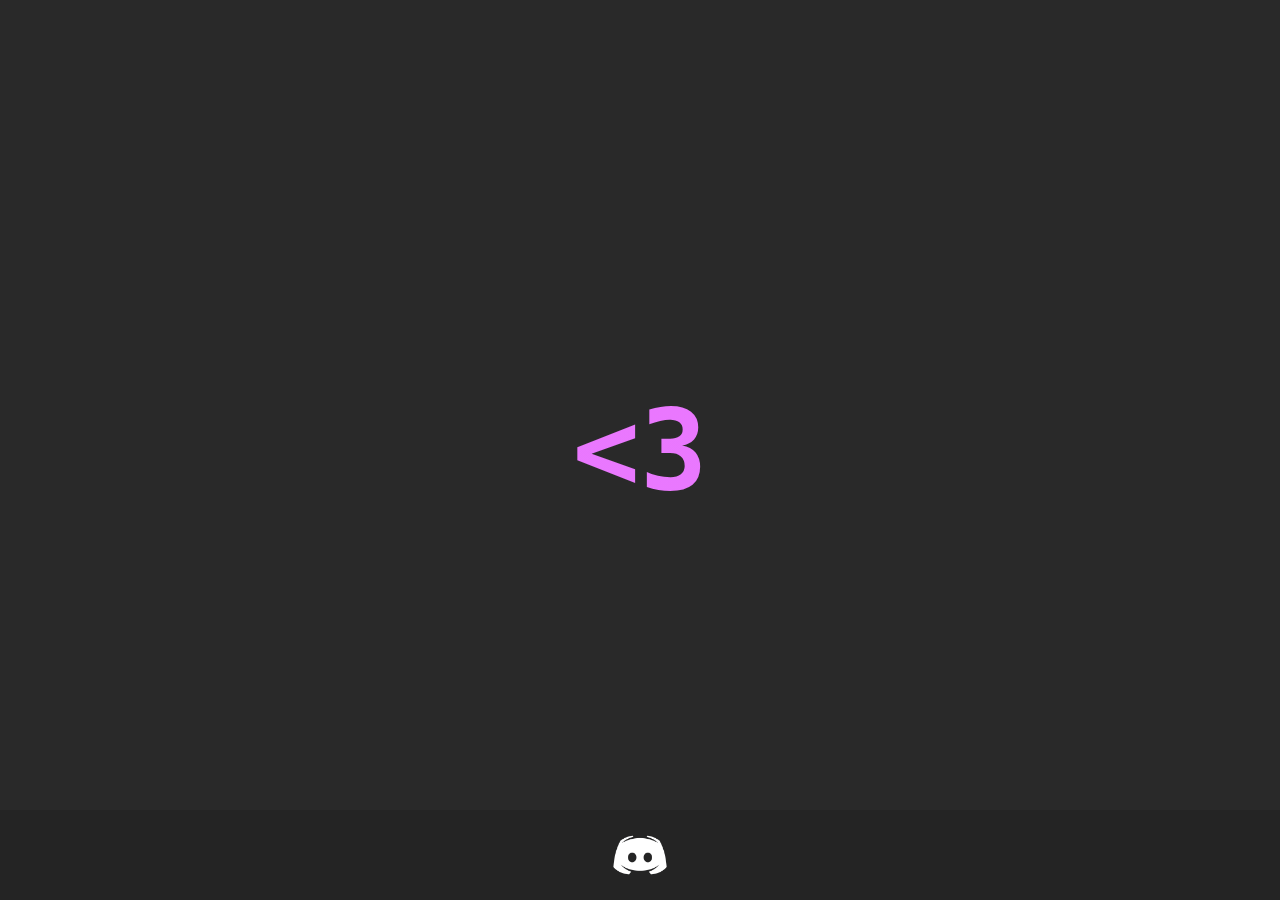
==== index.html @ 7e602cfd "Add files via upload" ====
<html>
    <head>
        <title>felixheli.github.io</title>
        <meta charset="utf-8">
        <link rel="stylesheet" href="style.css">
    </head>
    <body bgcolor="#292929">    
        <h1>
            &lt;3
        </h1>
    </body>
    <footer>
        <div>
            <nav class="feet">
                <ul class="feeter">
                    <li><a href="https://discord.gg/vrFMAyj" target="_blank"> <img src="img/discord.png" title="My server" alt="Discord" style="height: 65%;" class="center"> </a></li>
                </ul>
            </nav>
        </div>
    </footer>
</html>
---- style.css ----
body {
  margin: 0;
  height: 100vh;
  width: 100%;
  font-family: 'Inconsolata', monospace;
}

h1 {
  position: relative;
  text-align: center;
  top: 50%;
  transform: translateY(-50%);
  font-size: calc(3em + 5vw);
  white-space: nowrap;
  animation: textAnimate 5s linear infinite alternate;
  background: linear-gradient( 92deg, #95d7e3, #eb76ff );
  background: -webkit-linear-gradient( 92deg, #95d7e3, #eb76ff );
  background-size:600vw 600vw;
  -webkit-background-clip: text;
  -webkit-text-fill-color: transparent;
  padding: 40px 0;
  &::after {
    position: absolute;
    content: attr(data-text);
    left: 0;
    right: 0;
    background: none;
    box-shadow: 2px 4px 2px rgba(0,0,0,0.50);
    z-index: -1;
  }
}

.feet{
  background-image: url("img/lower.png");
  overflow: hidden;
  position:absolute; 
  bottom:0; 
  width:100%;
  height: 10%; 
}
.feeter{
  text-align: left;
}
.feeter li {
  display: inline-block; 
}
.feeter li a{
  color: white;
  text-decoration: none;
}

.center {
  position: absolute;
  top: 0; bottom:0; left: 0; right:0;
  margin: auto;
} 

@keyframes textAnimate {
  from {
    filter: hue-rotate(0deg);
    background-position-x: 0%;
    
  }
  to {
    filter: hue-rotate(360deg);
    background-position-x: 600vw;
    
  }
}
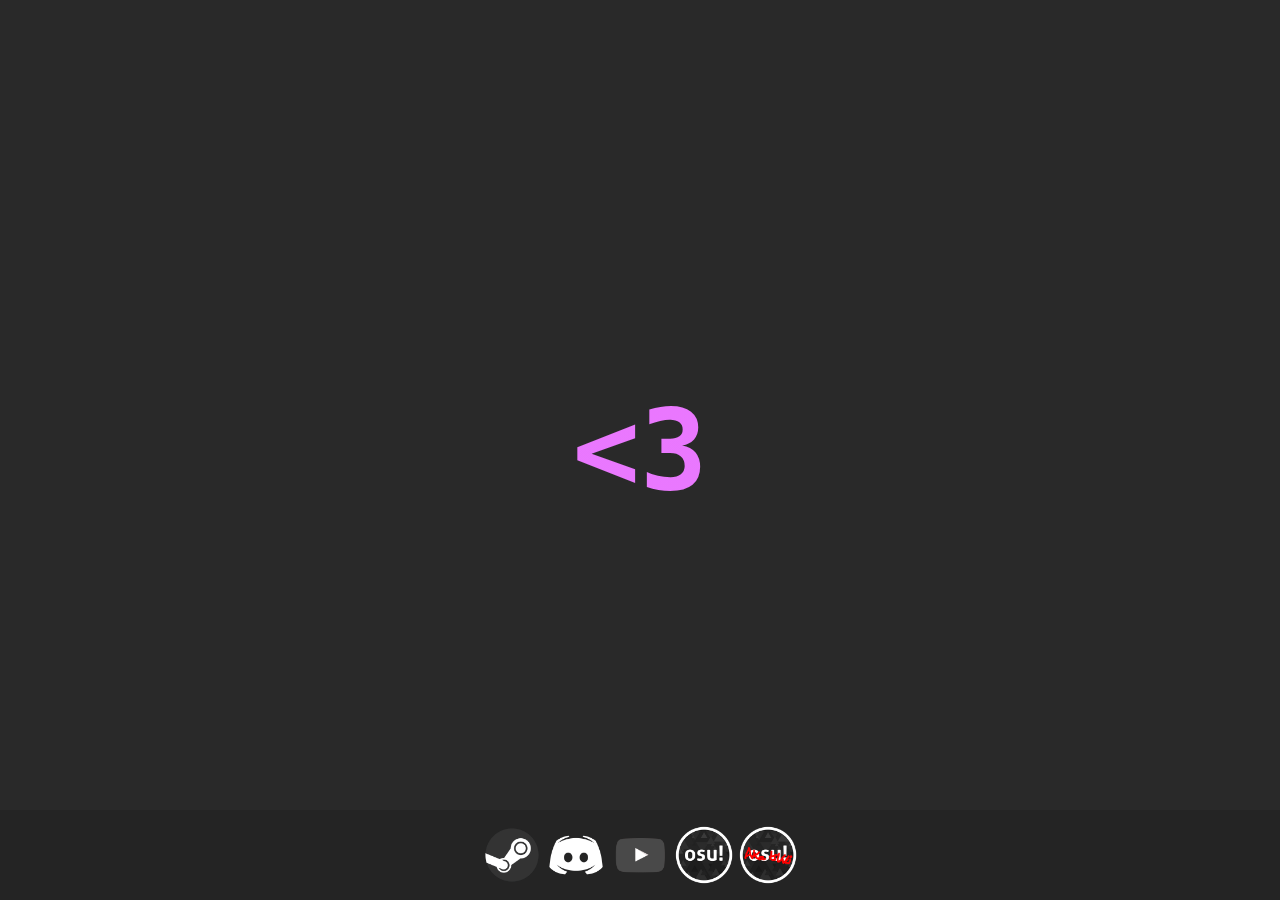
==== commit d50335b0: "added new stuff to nav bar" ====
--- a/index.html
+++ b/index.html
@@ -3,18 +3,29 @@
         <title>felixheli.github.io</title>
         <meta charset="utf-8">
         <link rel="stylesheet" href="style.css">
+        <link rel="shortcut icon" href="img/favicon.ico"/>
     </head>
     <body bgcolor="#292929">    
-        <h1>
-            &lt;3
-        </h1>
+        <h1>&lt;3</h1>
     </body>
     <footer>
         <div>
             <nav class="feet">
-                <ul class="feeter">
-                    <li><a href="https://discord.gg/vrFMAyj" target="_blank"> <img src="img/discord.png" title="My server" alt="Discord" style="height: 65%;" class="center"> </a></li>
-                </ul>
+                    <a href="https://discord.gg/vrFMAyj" target="_blank">
+                        <img src="img/discord.png" title="My server" alt="Discord" style="height: 65%;" class="center" id="right">
+                    </a>
+                    <a href="https://steamcommunity.com/id/69dab/" target="_blank">
+                        <img src="img/steam.png" title="My steam account" alt="Steam" style="height: 65%;" class="center" id="righter"> 
+                    </a>
+                    <a href="https://osu.ppy.sh/users/6603431" target="_blank">
+                        <img src="img/osu.png" title="My bancho profile" alt="osu!" style="height: 65%;" class="center" id="left"> 
+                    </a>
+                    <a href="https://akatsuki.pw/u/23458?mode=0" target="_blank">
+                        <img src="img/akatsuki.png" title="My akatsuki profile" alt="osu2!" style="height: 65%;" class="center" id="lefter"> 
+                    </a>
+                    <a href="https://www.youtube.com/user/MinecraftHeli/" target="_blank">
+                        <img src="img/youtube.png" title="My youtube channel" alt="youtube" style="height: 65%;" class="center" id="middle"> 
+                    </a>
             </nav>
         </div>
     </footer>
--- a/style.css
+++ b/style.css
@@ -38,22 +38,41 @@
   width:100%;
   height: 10%; 
 }
-.feeter{
-  text-align: left;
-}
-.feeter li {
-  display: inline-block; 
-}
-.feeter li a{
-  color: white;
-  text-decoration: none;
+
+.center {
+  display: inline-block;
+} 
+
+#right {
+  position: absolute;
+  top: 0; bottom:0; left: 0; right: 10%;
+  margin: auto;
 }
 
-.center {
+#righter {
   position: absolute;
-  top: 0; bottom:0; left: 0; right:0;
+  top: 0; bottom:0; left: 0; right: 20%;
   margin: auto;
-} 
+}
+
+#left {
+  position: absolute;
+  top: 0; bottom:0; left: 10%; right: 0;
+  margin: auto;
+}
+
+#lefter {
+  position: absolute;
+  top: 0; bottom:0; left: 20%; right: 0;
+  margin: auto;
+}
+
+#middle {
+  position: absolute;
+  top: 0; bottom:0; left: 0; right: 0;
+  margin: auto;
+}
+
 
 @keyframes textAnimate {
   from {
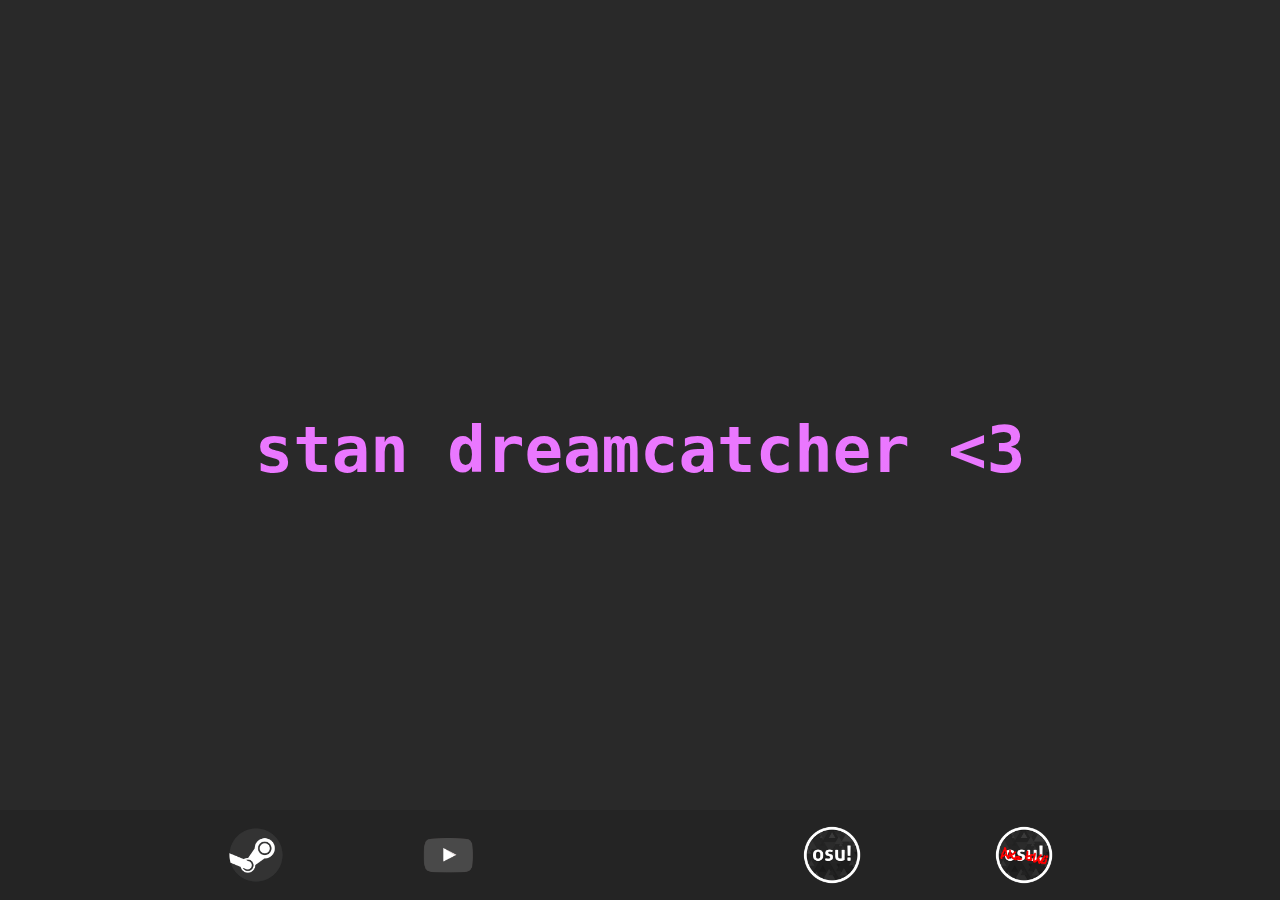
==== commit 1e2353f3: "d" ====
--- a/index.html
+++ b/index.html
@@ -1,3 +1,18 @@
+<!---don't look at my ugly code thanks-->
+<!---don't look at my ugly code thanks-->
+<!---don't look at my ugly code thanks-->
+<!---don't look at my ugly code thanks-->
+<!---don't look at my ugly code thanks-->
+<!---don't look at my ugly code thanks-->
+<!---don't look at my ugly code thanks-->
+<!---don't look at my ugly code thanks-->
+<!---don't look at my ugly code thanks-->
+<!---don't look at my ugly code thanks-->
+<!---don't look at my ugly code thanks-->
+<!---don't look at my ugly code thanks-->
+<!---don't look at my ugly code thanks-->
+<!---don't look at my ugly code thanks-->
+
 <html>
     <head>
         <title>felixheli.github.io</title>
@@ -6,13 +21,13 @@
         <link rel="shortcut icon" href="img/favicon.ico"/>
     </head>
     <body bgcolor="#292929">    
-        <h1>&lt;3</h1>
+        <h1>stan dreamcatcher &lt;3</h1>
     </body>
     <footer>
         <div>
             <nav class="feet">
-                    <a href="https://discord.gg/vrFMAyj" target="_blank">
-                        <img src="img/discord.png" title="My server" alt="Discord" style="height: 65%;" class="center" id="right">
+                    <a href="https://www.youtube.com/user/MinecraftHeli/" target="_blank">
+                        <img src="img/youtube.png" title="My youtube channel" alt="Youtube" style="height: 65%;" class="center" id="right">
                     </a>
                     <a href="https://steamcommunity.com/id/69dab/" target="_blank">
                         <img src="img/steam.png" title="My steam account" alt="Steam" style="height: 65%;" class="center" id="righter"> 
@@ -23,10 +38,7 @@
                     <a href="https://akatsuki.pw/u/23458?mode=0" target="_blank">
                         <img src="img/akatsuki.png" title="My akatsuki profile" alt="osu2!" style="height: 65%;" class="center" id="lefter"> 
                     </a>
-                    <a href="https://www.youtube.com/user/MinecraftHeli/" target="_blank">
-                        <img src="img/youtube.png" title="My youtube channel" alt="youtube" style="height: 65%;" class="center" id="middle"> 
-                    </a>
             </nav>
         </div>
     </footer>
-</html>+</html>
--- a/style.css
+++ b/style.css
@@ -10,9 +10,9 @@
   text-align: center;
   top: 50%;
   transform: translateY(-50%);
-  font-size: calc(3em + 5vw);
+  font-size: calc(400%);
   white-space: nowrap;
-  animation: textAnimate 5s linear infinite alternate;
+  animation: textAnimate 4s linear infinite alternate;
   background: linear-gradient( 92deg, #95d7e3, #eb76ff );
   background: -webkit-linear-gradient( 92deg, #95d7e3, #eb76ff );
   background-size:600vw 600vw;
@@ -45,25 +45,25 @@
 
 #right {
   position: absolute;
-  top: 0; bottom:0; left: 0; right: 10%;
+  top: 0; bottom:0; left: 0; right: 30%;
   margin: auto;
 }
 
 #righter {
   position: absolute;
-  top: 0; bottom:0; left: 0; right: 20%;
+  top: 0; bottom:0; left: 0; right: 60%;
   margin: auto;
 }
 
 #left {
   position: absolute;
-  top: 0; bottom:0; left: 10%; right: 0;
+  top: 0; bottom:0; left: 30%; right: 0;
   margin: auto;
 }
 
 #lefter {
   position: absolute;
-  top: 0; bottom:0; left: 20%; right: 0;
+  top: 0; bottom:0; left: 60%; right: 0;
   margin: auto;
 }
 
@@ -85,4 +85,4 @@
     background-position-x: 600vw;
     
   }
-}+}
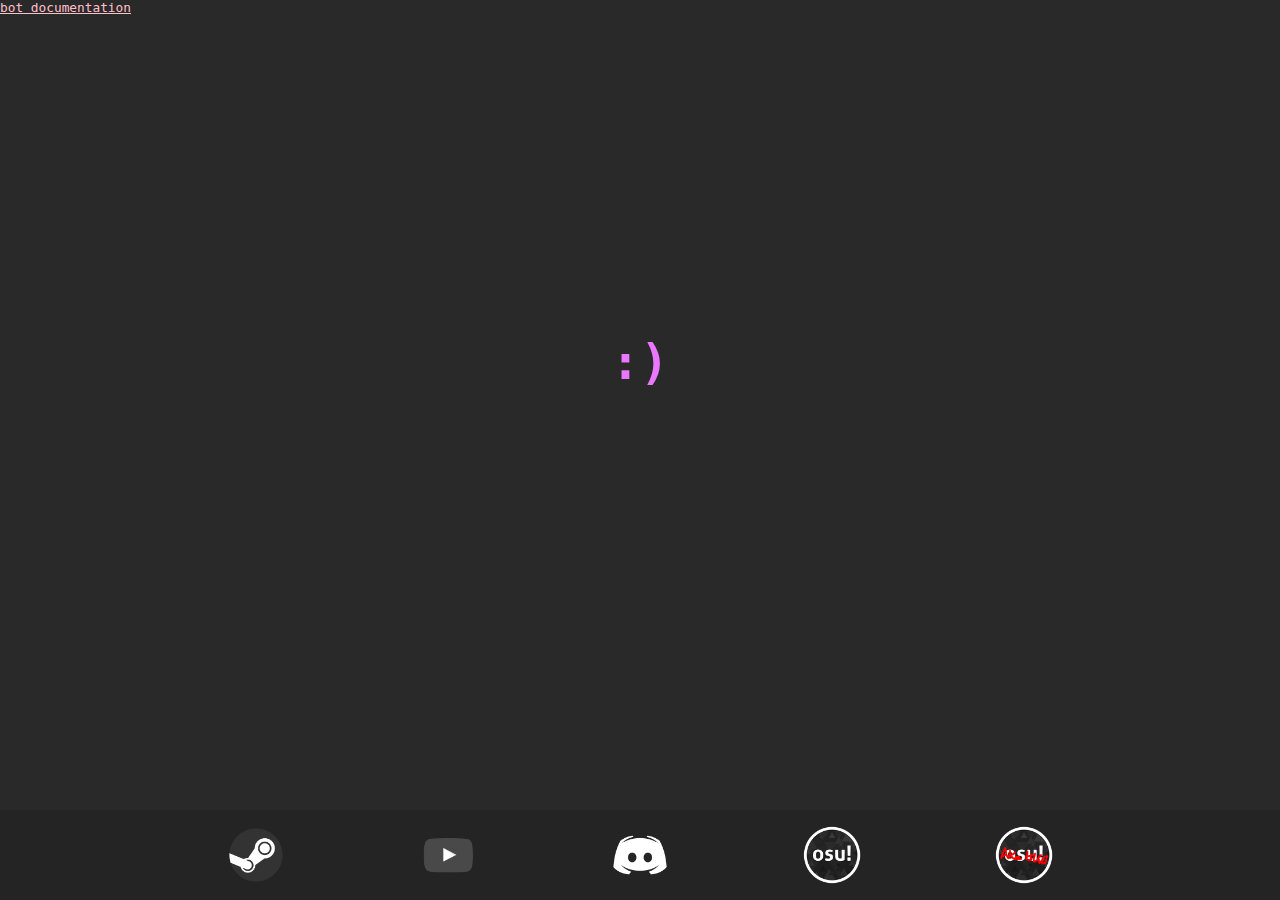
==== commit c0581eeb: "d" ====
--- a/index.html
+++ b/index.html
@@ -21,7 +21,8 @@
         <link rel="shortcut icon" href="img/favicon.ico"/>
     </head>
     <body bgcolor="#292929">    
-        <h1>stan dreamcatcher &lt;3</h1>
+        <p class="docu"><a href="https://felixheli.github.io/bot/">bot documentation</a></p>
+        <h1>:)</h1>
     </body>
     <footer>
         <div>
@@ -31,6 +32,9 @@
                     </a>
                     <a href="https://steamcommunity.com/id/69dab/" target="_blank">
                         <img src="img/steam.png" title="My steam account" alt="Steam" style="height: 65%;" class="center" id="righter"> 
+                    </a>
+                    <a href="https://discord.gg/pgvyKek" target="_blank">
+                        <img src="img/discord.png" title="My discord server" alt="discord" style="height: 65%;" class="center" id="middle"> 
                     </a>
                     <a href="https://osu.ppy.sh/users/6603431" target="_blank">
                         <img src="img/osu.png" title="My bancho profile" alt="osu!" style="height: 65%;" class="center" id="left"> 
--- a/style.css
+++ b/style.css
@@ -1,16 +1,16 @@
 body {
   margin: 0;
-  height: 100vh;
   width: 100%;
+  min-height: 100vh;
   font-family: 'Inconsolata', monospace;
 }
 
 h1 {
   position: relative;
   text-align: center;
-  top: 50%;
+  top: 35%;
   transform: translateY(-50%);
-  font-size: calc(400%);
+  font-size: calc(300%);
   white-space: nowrap;
   animation: textAnimate 4s linear infinite alternate;
   background: linear-gradient( 92deg, #95d7e3, #eb76ff );
@@ -28,6 +28,77 @@
     box-shadow: 2px 4px 2px rgba(0,0,0,0.50);
     z-index: -1;
   }
+}
+
+.docu{
+  color: azure;
+  position: relative;
+  text-align: start;
+  font-size: 80%;
+}
+
+.ok {
+  text-align: center;
+  color: azure;
+  top: 8%;
+  position: relative;
+  font-size: 250%;
+}
+
+.doc {
+  text-align: center;
+  color: azure;
+  position: relative;
+  font-size: 140%;
+  top: 6%;
+}
+
+.big {
+  text-align: center;
+  color: azure;
+  position: relative;
+  font-size: 100%;
+  top: 6%;
+}
+
+.small {
+  text-align: center;
+  color: azure;
+  position: relative;
+  font-size: 70%;
+  top: 6%;
+}
+
+.green {
+  text-align: center;
+  color: chartreuse;
+  position: relative;
+  font-size: 80%;
+  top: 6%;
+}
+
+a:link {
+  color: bisque; 
+  background-color: transparent; 
+  text-decoration: none;
+}
+
+a:visited {
+  color: bisque;
+  background-color: transparent;
+  text-decoration: underline;
+}
+
+a:hover {
+  color: pink;
+  background-color: transparent;
+  text-decoration: underline;
+}
+
+a:active {
+  color: bisque;
+  background-color: transparent;
+  text-decoration: underline;
 }
 
 .feet{
